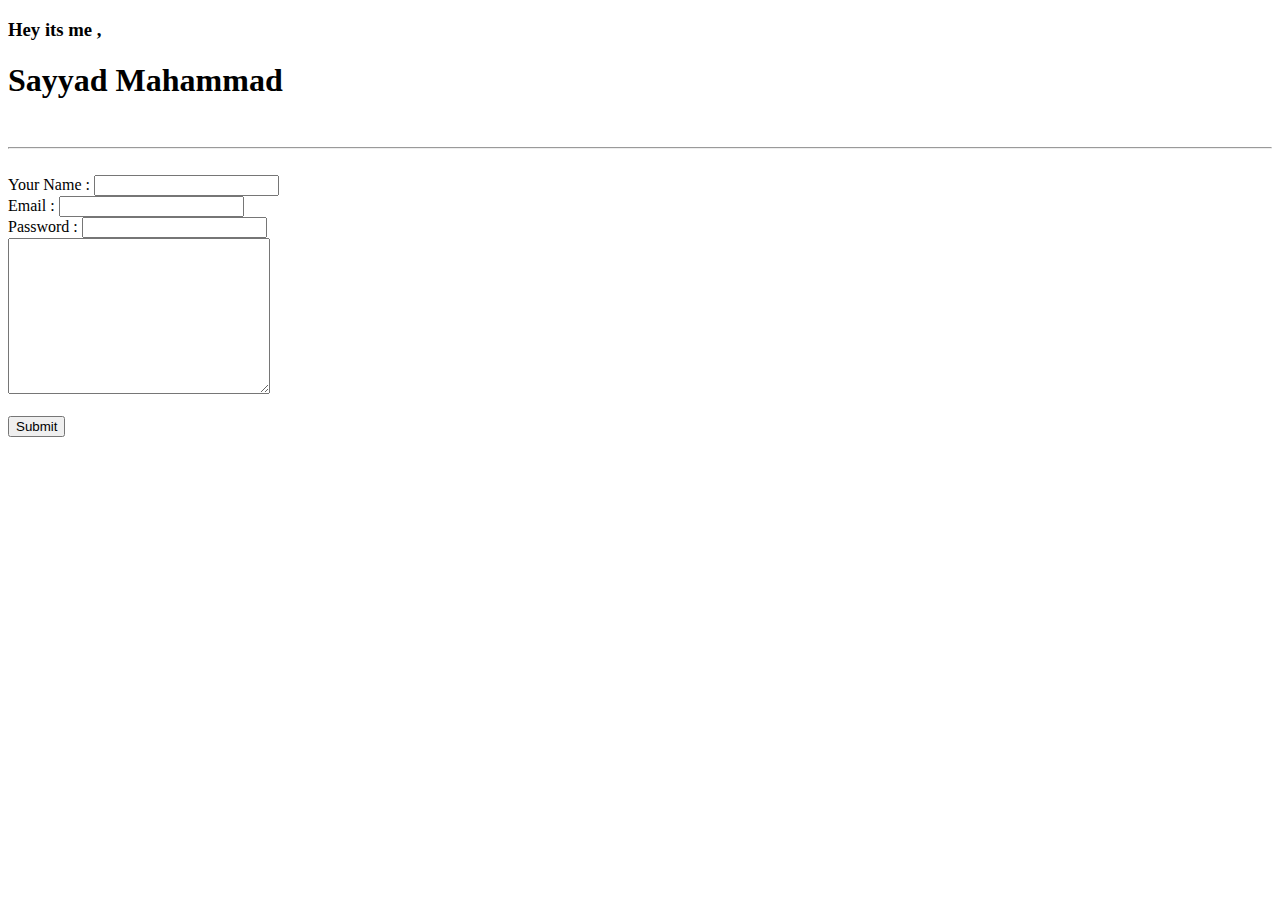
==== contact.html @ 711ae603 "initial commit" ====
<!DOCTYPE html>
<html lang="en">
<head>
    <meta charset="UTF-8">
    <meta http-equiv="X-UA-Compatible" content="IE=edge">
    <meta name="viewport" content="width=device-width, initial-scale=1.0">
    <title>Contact Me</title>
</head>
<body>
    <h3>Hey its me ,</h3>
    <h1>Sayyad Mahammad</h1>
    <br />
    <hr />

    <form action="mailto:say@gmail.com" method="post" enctype="text/plain">
      <br />

      <label for="">Your Name : </label>

      <input type="text" name="Your Name : " />
      <br />
      <label for="">Email :</label> <input type="email" name="Email :" /><br />
      <label for="">Password : </label> <input type="password" />
      <br />
      <textarea name="MESSAGE" id="" cols="30" rows="10"></textarea><br /><br />

      <input type="submit" />
    </form>
</body>
</html>
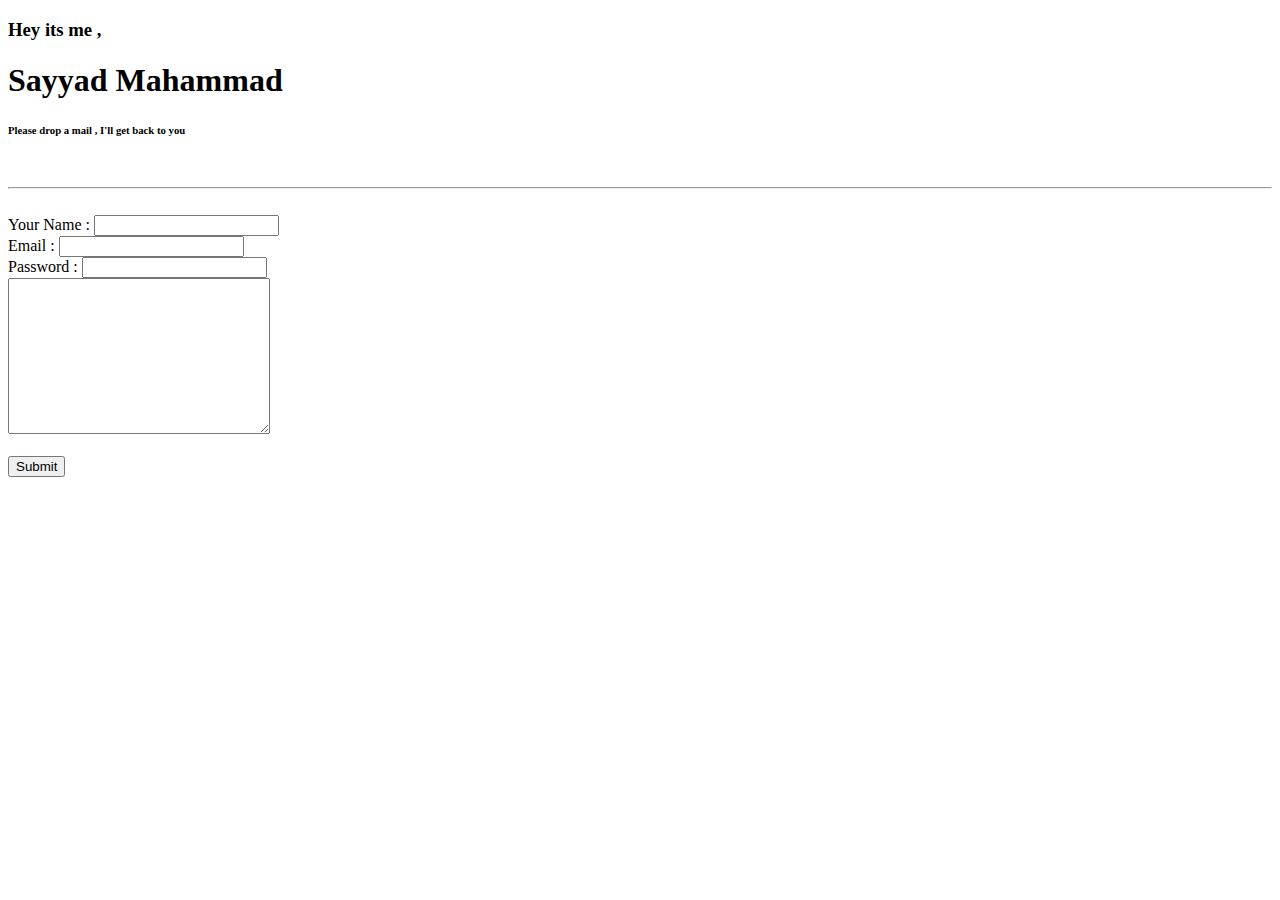
==== commit d9611544: "updated profile photo" ====
--- a/contact.html
+++ b/contact.html
@@ -9,10 +9,11 @@
 <body>
     <h3>Hey its me ,</h3>
     <h1>Sayyad Mahammad</h1>
+    <h6>Please drop a mail , I'll get back to you</h6>
     <br />
     <hr />
 
-    <form action="mailto:say@gmail.com" method="post" enctype="text/plain">
+    <form action="mailto:saymd62847@gmail.com" method="post" enctype="text/plain">
       <br />
 
       <label for="">Your Name : </label>
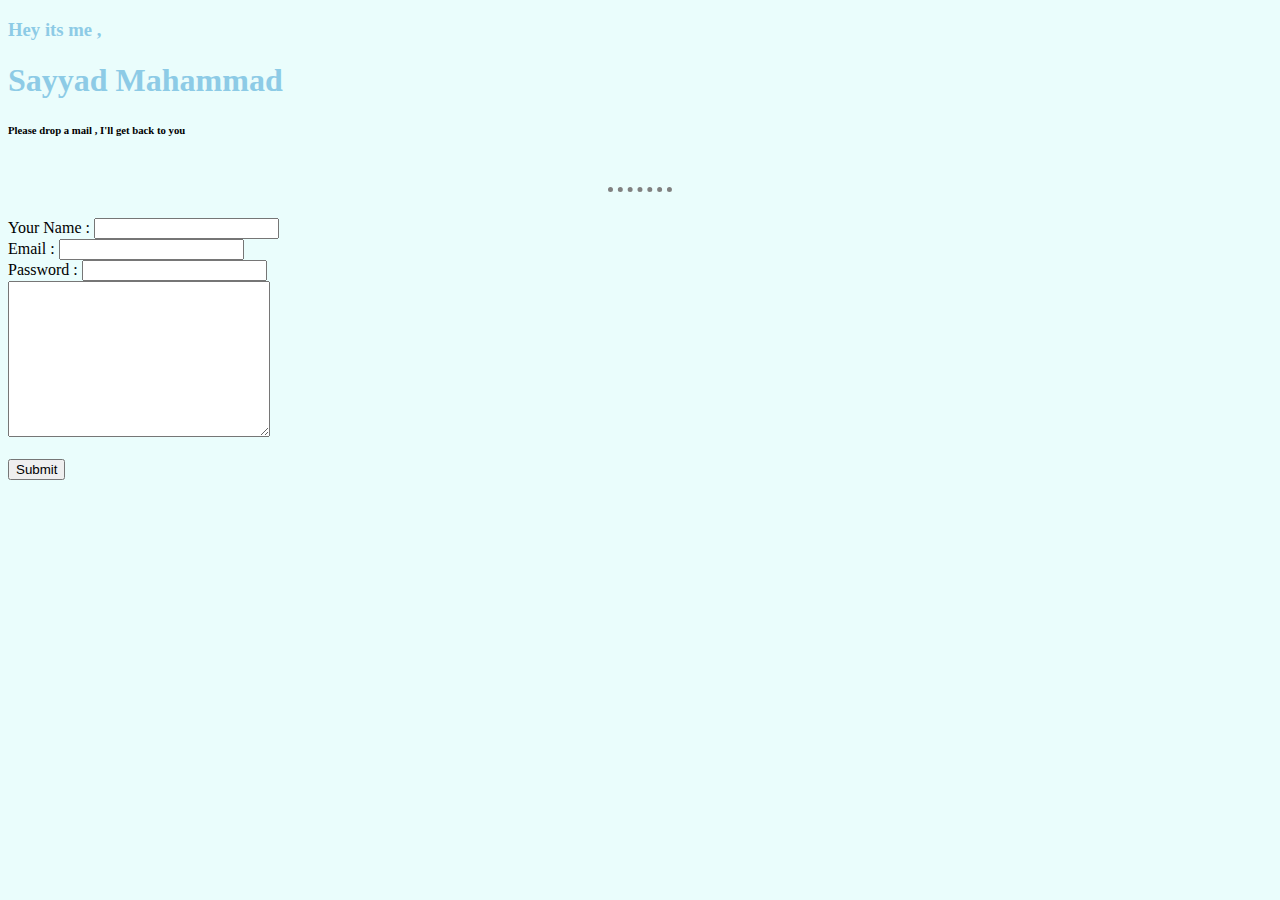
==== commit e2c95ab8: "added external css" ====
--- a/contact.html
+++ b/contact.html
@@ -5,6 +5,7 @@
     <meta http-equiv="X-UA-Compatible" content="IE=edge">
     <meta name="viewport" content="width=device-width, initial-scale=1.0">
     <title>Contact Me</title>
+    <link rel="stylesheet" href="css/styles.css">
 </head>
 <body>
     <h3>Hey its me ,</h3>
--- a/css/styles.css
+++ b/css/styles.css
@@ -0,0 +1,23 @@
+
+      body {
+        /* style="background-color: #EAFDFC;" */
+        background-color: #eafdfc;
+      }
+      hr{
+        background-color: #eafdfc;
+        border-style: dotted none none;
+        border-color: grey;
+        width: 5%;
+        border-width: 5px;
+        
+      }
+      h1{
+        color: #8DCBE6;
+      }
+      h2{
+        color: #8DCBE6;
+      }
+      h3{
+        color: #8DCBE6;
+      }
+    